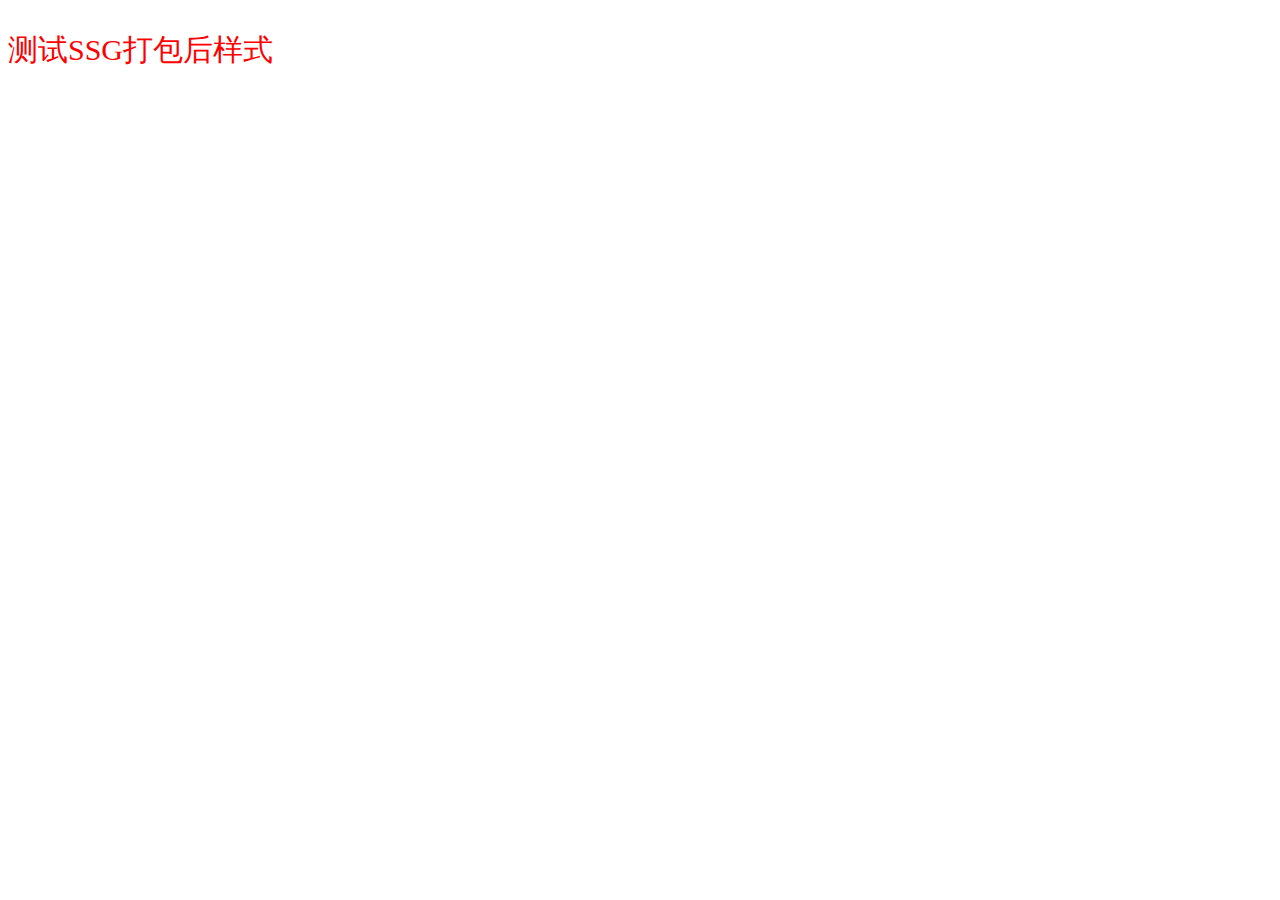
==== index.html @ a092a4cc "test" ====
<!DOCTYPE html><html lang="en"><head><meta charSet="utf-8"/><meta name="viewport" content="width=device-width, initial-scale=1"/><link rel="stylesheet" href="./_next/static/css/bb10aa0de52a1325.css"/><link rel="preload" as="script" fetchPriority="low" href="/_next/static/chunks/webpack-9b8e03845740086a.js" crossorigin=""/><script src="/_next/static/chunks/fd9d1056-c7082c319cc53ced.js" async="" crossorigin=""></script><script src="/_next/static/chunks/69-d05e895b1e27a732.js" async="" crossorigin=""></script><script src="/_next/static/chunks/main-app-fc64f13254d7d5bf.js" async="" crossorigin=""></script><title>My Next App</title><meta name="description" content="Generated by create next app"/><script src="/_next/static/chunks/polyfills-c67a75d1b6f99dc8.js" crossorigin="" noModule=""></script></head><body><p class="page_title__po7na">测试SSG打包后样式</p><script src="/_next/static/chunks/webpack-9b8e03845740086a.js" crossorigin="" async=""></script><script>(self.__next_f=self.__next_f||[]).push([0]);self.__next_f.push([2,null])</script><script>self.__next_f.push([1,"0:\"$L1\"\n"])</script><script>self.__next_f.push([1,"2:HL[\"/_next/static/css/bb10aa0de52a1325.css\",\"style\",{\"crossOrigin\":\"\"}]\n"])</script><script>self.__next_f.push([1,"3:I[7690,[],\"\"]\n5:I[5613,[],\"\"]\n6:I[1778,[],\"\"]\n8:I[8955,[],\"\"]\n9:[]\n"])</script><script>self.__next_f.push([1,"1:[null,[\"$\",\"$L3\",null,{\"buildId\":\"4iVn2go1yGjZT3Jv0GFUg\",\"assetPrefix\":\"\",\"initialCanonicalUrl\":\"/\",\"initialTree\":[\"\",{\"children\":[\"__PAGE__\",{}]},\"$undefined\",\"$undefined\",true],\"initialSeedData\":[\"\",{\"children\":[\"__PAGE__\",{},[\"$L4\",[\"$\",\"p\",null,{\"className\":\"page_title__po7na\",\"children\":\"测试SSG打包后样式\"}],null]]},[null,[\"$\",\"html\",null,{\"lang\":\"en\",\"children\":[\"$\",\"body\",null,{\"children\":[\"$\",\"$L5\",null,{\"parallelRouterKey\":\"children\",\"segmentPath\":[\"children\"],\"loading\":\"$undefined\",\"loadingStyles\":\"$undefined\",\"loadingScripts\":\"$undefined\",\"hasLoading\":false,\"error\":\"$undefined\",\"errorStyles\":\"$undefined\",\"errorScripts\":\"$undefined\",\"template\":[\"$\",\"$L6\",null,{}],\"templateStyles\":\"$undefined\",\"templateScripts\":\"$undefined\",\"notFound\":[[\"$\",\"title\",null,{\"children\":\"404: This page could not be found.\"}],[\"$\",\"div\",null,{\"style\":{\"fontFamily\":\"system-ui,\\\"Segoe UI\\\",Roboto,Helvetica,Arial,sans-serif,\\\"Apple Color Emoji\\\",\\\"Segoe UI Emoji\\\"\",\"height\":\"100vh\",\"textAlign\":\"center\",\"display\":\"flex\",\"flexDirection\":\"column\",\"alignItems\":\"center\",\"justifyContent\":\"center\"},\"children\":[\"$\",\"div\",null,{\"children\":[[\"$\",\"style\",null,{\"dangerouslySetInnerHTML\":{\"__html\":\"body{color:#000;background:#fff;margin:0}.next-error-h1{border-right:1px solid rgba(0,0,0,.3)}@media (prefers-color-scheme:dark){body{color:#fff;background:#000}.next-error-h1{border-right:1px solid rgba(255,255,255,.3)}}\"}}],[\"$\",\"h1\",null,{\"className\":\"next-error-h1\",\"style\":{\"display\":\"inline-block\",\"margin\":\"0 20px 0 0\",\"padding\":\"0 23px 0 0\",\"fontSize\":24,\"fontWeight\":500,\"verticalAlign\":\"top\",\"lineHeight\":\"49px\"},\"children\":\"404\"}],[\"$\",\"div\",null,{\"style\":{\"display\":\"inline-block\"},\"children\":[\"$\",\"h2\",null,{\"style\":{\"fontSize\":14,\"fontWeight\":400,\"lineHeight\":\"49px\",\"margin\":0},\"children\":\"This page could not be found.\"}]}]]}]}]],\"notFoundStyles\":[],\"styles\":[[\"$\",\"link\",\"0\",{\"rel\":\"stylesheet\",\"href\":\"/_next/static/css/bb10aa0de52a1325.css\",\"precedence\":\"next\",\"crossOrigin\":\"\"}]]}]}]}],null]],\"initialHead\":[false,\"$L7\"],\"globalErrorComponent\":\"$8\",\"missingSlots\":\"$W9\"}]]\n"])</script><script>self.__next_f.push([1,"7:[[\"$\",\"meta\",\"0\",{\"name\":\"viewport\",\"content\":\"width=device-width, initial-scale=1\"}],[\"$\",\"meta\",\"1\",{\"charSet\":\"utf-8\"}],[\"$\",\"title\",\"2\",{\"children\":\"My Next App\"}],[\"$\",\"meta\",\"3\",{\"name\":\"description\",\"content\":\"Generated by create next app\"}]]\n4:null\n"])</script><script>self.__next_f.push([1,""])</script></body></html>
---- _next/static/css/bb10aa0de52a1325.css ----
.page_main__nw1Wk{display:flex;flex-direction:column;justify-content:space-between;align-items:center;padding:6rem;min-height:100vh}.page_description__lvaOp{display:inherit;justify-content:inherit;align-items:inherit;font-size:.85rem;max-width:var(--max-width);width:100%;z-index:2;font-family:var(--font-mono)}.page_description__lvaOp a{display:flex;justify-content:center;align-items:center;gap:.5rem}.page_description__lvaOp p{position:relative;margin:0;padding:1rem;background-color:rgba(var(--callout-rgb),.5);border:1px solid rgba(var(--callout-border-rgb),.3);border-radius:var(--border-radius)}.page_code__9AfUJ{font-weight:700;font-family:var(--font-mono)}.page_grid__JZ9Cz{display:grid;grid-template-columns:repeat(4,minmax(25%,auto));max-width:100%;width:var(--max-width)}.page_card__Cf__u{padding:1rem 1.2rem;border-radius:var(--border-radius);background:rgba(var(--card-rgb),0);border:1px solid rgba(var(--card-border-rgb),0);transition:background .2s,border .2s}.page_card__Cf__u span{display:inline-block;transition:transform .2s}.page_card__Cf__u h2{font-weight:600;margin-bottom:.7rem}.page_card__Cf__u p{margin:0;opacity:.6;font-size:.9rem;line-height:1.5;max-width:30ch;text-wrap:balance}.page_center__NcdcW{display:flex;justify-content:center;align-items:center;position:relative;padding:4rem 0}.page_center__NcdcW:before{background:var(--secondary-glow);border-radius:50%;width:480px;height:360px;margin-left:-400px}.page_center__NcdcW:after{background:var(--primary-glow);width:240px;height:180px;z-index:-1}.page_center__NcdcW:after,.page_center__NcdcW:before{content:"";left:50%;position:absolute;filter:blur(45px);transform:translateZ(0)}.page_logo__ikIZE{position:relative}@media (hover:hover) and (pointer:fine){.page_card__Cf__u:hover{background:rgba(var(--card-rgb),.1);border:1px solid rgba(var(--card-border-rgb),.15)}.page_card__Cf__u:hover span{transform:translateX(4px)}}@media (prefers-reduced-motion){.page_card__Cf__u:hover span{transform:none}}@media (max-width:700px){.page_content___38fW{padding:4rem}.page_grid__JZ9Cz{grid-template-columns:1fr;margin-bottom:120px;max-width:320px;text-align:center}.page_card__Cf__u{padding:1rem 2.5rem}.page_card__Cf__u h2{margin-bottom:.5rem}.page_center__NcdcW{padding:8rem 0 6rem}.page_center__NcdcW:before{transform:none;height:300px}.page_description__lvaOp{font-size:.8rem}.page_description__lvaOp a{padding:1rem}.page_description__lvaOp div,.page_description__lvaOp p{display:flex;justify-content:center;position:fixed;width:100%}.page_description__lvaOp p{align-items:center;inset:0 0 auto;padding:2rem 1rem 1.4rem;border-radius:0;border:none;border-bottom:1px solid rgba(var(--callout-border-rgb),.25);background:linear-gradient(to bottom,rgba(var(--background-start-rgb),1),rgba(var(--callout-rgb),.5));background-clip:padding-box;-webkit-backdrop-filter:blur(24px);backdrop-filter:blur(24px)}.page_description__lvaOp div{align-items:flex-end;pointer-events:none;inset:auto 0 0;padding:2rem;height:200px;background:linear-gradient(to bottom,transparent 0,rgb(var(--background-end-rgb)) 40%);z-index:1}}@media (min-width:701px) and (max-width:1120px){.page_grid__JZ9Cz{grid-template-columns:repeat(2,50%)}}@media (prefers-color-scheme:dark){.page_vercelLogo__YYFl1{filter:invert(1)}.page_logo__ikIZE{filter:invert(1) drop-shadow(0 0 .3rem #ffffff70)}}@keyframes page_rotate__xIioM{0%{transform:rotate(1turn)}to{transform:rotate(0deg)}}.page_title__po7na{font-size:30px;color:red}
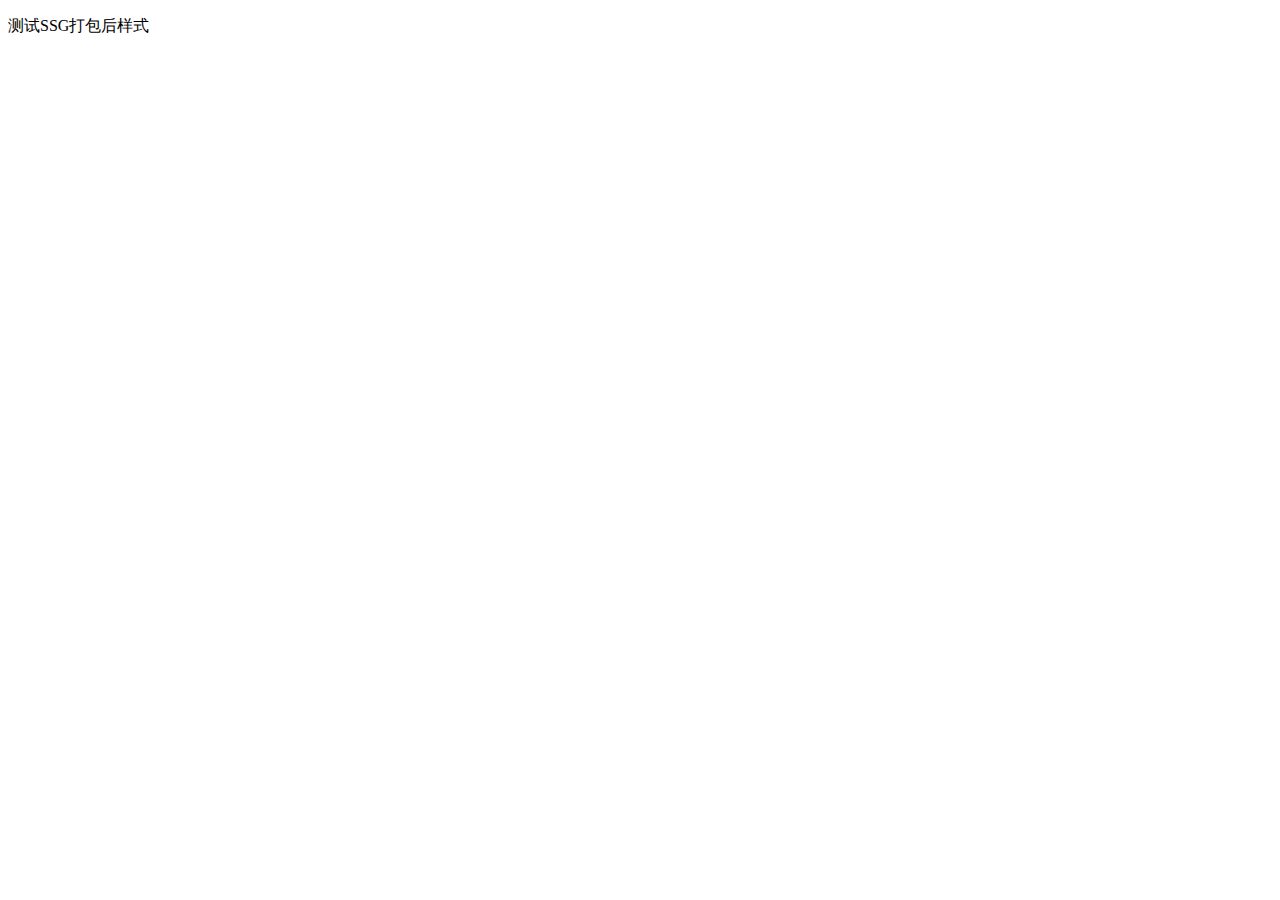
==== commit d531bd8e: "test" ====
--- a/index.html
+++ b/index.html
@@ -1 +1 @@
-<!DOCTYPE html><html lang="en"><head><meta charSet="utf-8"/><meta name="viewport" content="width=device-width, initial-scale=1"/><link rel="stylesheet" href="./_next/static/css/bb10aa0de52a1325.css"/><link rel="preload" as="script" fetchPriority="low" href="/_next/static/chunks/webpack-9b8e03845740086a.js" crossorigin=""/><script src="/_next/static/chunks/fd9d1056-c7082c319cc53ced.js" async="" crossorigin=""></script><script src="/_next/static/chunks/69-d05e895b1e27a732.js" async="" crossorigin=""></script><script src="/_next/static/chunks/main-app-fc64f13254d7d5bf.js" async="" crossorigin=""></script><title>My Next App</title><meta name="description" content="Generated by create next app"/><script src="/_next/static/chunks/polyfills-c67a75d1b6f99dc8.js" crossorigin="" noModule=""></script></head><body><p class="page_title__po7na">测试SSG打包后样式</p><script src="/_next/static/chunks/webpack-9b8e03845740086a.js" crossorigin="" async=""></script><script>(self.__next_f=self.__next_f||[]).push([0]);self.__next_f.push([2,null])</script><script>self.__next_f.push([1,"0:\"$L1\"\n"])</script><script>self.__next_f.push([1,"2:HL[\"/_next/static/css/bb10aa0de52a1325.css\",\"style\",{\"crossOrigin\":\"\"}]\n"])</script><script>self.__next_f.push([1,"3:I[7690,[],\"\"]\n5:I[5613,[],\"\"]\n6:I[1778,[],\"\"]\n8:I[8955,[],\"\"]\n9:[]\n"])</script><script>self.__next_f.push([1,"1:[null,[\"$\",\"$L3\",null,{\"buildId\":\"4iVn2go1yGjZT3Jv0GFUg\",\"assetPrefix\":\"\",\"initialCanonicalUrl\":\"/\",\"initialTree\":[\"\",{\"children\":[\"__PAGE__\",{}]},\"$undefined\",\"$undefined\",true],\"initialSeedData\":[\"\",{\"children\":[\"__PAGE__\",{},[\"$L4\",[\"$\",\"p\",null,{\"className\":\"page_title__po7na\",\"children\":\"测试SSG打包后样式\"}],null]]},[null,[\"$\",\"html\",null,{\"lang\":\"en\",\"children\":[\"$\",\"body\",null,{\"children\":[\"$\",\"$L5\",null,{\"parallelRouterKey\":\"children\",\"segmentPath\":[\"children\"],\"loading\":\"$undefined\",\"loadingStyles\":\"$undefined\",\"loadingScripts\":\"$undefined\",\"hasLoading\":false,\"error\":\"$undefined\",\"errorStyles\":\"$undefined\",\"errorScripts\":\"$undefined\",\"template\":[\"$\",\"$L6\",null,{}],\"templateStyles\":\"$undefined\",\"templateScripts\":\"$undefined\",\"notFound\":[[\"$\",\"title\",null,{\"children\":\"404: This page could not be found.\"}],[\"$\",\"div\",null,{\"style\":{\"fontFamily\":\"system-ui,\\\"Segoe UI\\\",Roboto,Helvetica,Arial,sans-serif,\\\"Apple Color Emoji\\\",\\\"Segoe UI Emoji\\\"\",\"height\":\"100vh\",\"textAlign\":\"center\",\"display\":\"flex\",\"flexDirection\":\"column\",\"alignItems\":\"center\",\"justifyContent\":\"center\"},\"children\":[\"$\",\"div\",null,{\"children\":[[\"$\",\"style\",null,{\"dangerouslySetInnerHTML\":{\"__html\":\"body{color:#000;background:#fff;margin:0}.next-error-h1{border-right:1px solid rgba(0,0,0,.3)}@media (prefers-color-scheme:dark){body{color:#fff;background:#000}.next-error-h1{border-right:1px solid rgba(255,255,255,.3)}}\"}}],[\"$\",\"h1\",null,{\"className\":\"next-error-h1\",\"style\":{\"display\":\"inline-block\",\"margin\":\"0 20px 0 0\",\"padding\":\"0 23px 0 0\",\"fontSize\":24,\"fontWeight\":500,\"verticalAlign\":\"top\",\"lineHeight\":\"49px\"},\"children\":\"404\"}],[\"$\",\"div\",null,{\"style\":{\"display\":\"inline-block\"},\"children\":[\"$\",\"h2\",null,{\"style\":{\"fontSize\":14,\"fontWeight\":400,\"lineHeight\":\"49px\",\"margin\":0},\"children\":\"This page could not be found.\"}]}]]}]}]],\"notFoundStyles\":[],\"styles\":[[\"$\",\"link\",\"0\",{\"rel\":\"stylesheet\",\"href\":\"/_next/static/css/bb10aa0de52a1325.css\",\"precedence\":\"next\",\"crossOrigin\":\"\"}]]}]}]}],null]],\"initialHead\":[false,\"$L7\"],\"globalErrorComponent\":\"$8\",\"missingSlots\":\"$W9\"}]]\n"])</script><script>self.__next_f.push([1,"7:[[\"$\",\"meta\",\"0\",{\"name\":\"viewport\",\"content\":\"width=device-width, initial-scale=1\"}],[\"$\",\"meta\",\"1\",{\"charSet\":\"utf-8\"}],[\"$\",\"title\",\"2\",{\"children\":\"My Next App\"}],[\"$\",\"meta\",\"3\",{\"name\":\"description\",\"content\":\"Generated by create next app\"}]]\n4:null\n"])</script><script>self.__next_f.push([1,""])</script></body></html>+<!DOCTYPE html><html lang="en"><head><meta charSet="utf-8"/><meta name="viewport" content="width=device-width, initial-scale=1"/><link rel="stylesheet" href="next-app-temp2/_next/static/css/bb10aa0de52a1325.css" /><link rel="preload" as="script" fetchPriority="low" href="next-app-temp2/_next/static/chunks/webpack-7290e2e1d40ba436.js" /><script src="next-app-temp2/_next/static/chunks/fd9d1056-c7082c319cc53ced.js" async="" ></script><script src="next-app-temp2/_next/static/chunks/69-d05e895b1e27a732.js" async="" ></script><script src="next-app-temp2/_next/static/chunks/main-app-fc64f13254d7d5bf.js" async=""></script><title>My Next App</title><meta name="description" content="Generated by create next app"/><script src="next-app-temp2/_next/static/chunks/polyfills-c67a75d1b6f99dc8.js" noModule=""></script></head><body><p class="page_title__po7na">测试SSG打包后样式</p><script src="next-app-temp2/_next/static/chunks/webpack-7290e2e1d40ba436.js" async=""></script><script>(self.__next_f=self.__next_f||[]).push([0]);self.__next_f.push([2,null])</script><script>self.__next_f.push([1,"0:\"$L1\"\n"])</script><script>self.__next_f.push([1,"2:HL[\"next-app-temp2/_next/static/css/bb10aa0de52a1325.css\",\"style\",{\"crossOrigin\":\"\"}]\n"])</script><script>self.__next_f.push([1,"3:I[7690,[],\"\"]\n5:I[5613,[],\"\"]\n6:I[1778,[],\"\"]\n8:I[8955,[],\"\"]\n9:[]\n"])</script><script>self.__next_f.push([1,"1:[null,[\"$\",\"$L3\",null,{\"buildId\":\"r7Emk1DziconrCHtEuNCy\",\"assetPrefix\":\"next-app-temp2\",\"initialCanonicalUrl\":\"/\",\"initialTree\":[\"\",{\"children\":[\"__PAGE__\",{}]},\"$undefined\",\"$undefined\",true],\"initialSeedData\":[\"\",{\"children\":[\"__PAGE__\",{},[\"$L4\",[\"$\",\"p\",null,{\"className\":\"page_title__po7na\",\"children\":\"测试SSG打包后样式\"}],null]]},[null,[\"$\",\"html\",null,{\"lang\":\"en\",\"children\":[\"$\",\"body\",null,{\"children\":[\"$\",\"$L5\",null,{\"parallelRouterKey\":\"children\",\"segmentPath\":[\"children\"],\"loading\":\"$undefined\",\"loadingStyles\":\"$undefined\",\"loadingScripts\":\"$undefined\",\"hasLoading\":false,\"error\":\"$undefined\",\"errorStyles\":\"$undefined\",\"errorScripts\":\"$undefined\",\"template\":[\"$\",\"$L6\",null,{}],\"templateStyles\":\"$undefined\",\"templateScripts\":\"$undefined\",\"notFound\":[[\"$\",\"title\",null,{\"children\":\"404: This page could not be found.\"}],[\"$\",\"div\",null,{\"style\":{\"fontFamily\":\"system-ui,\\\"Segoe UI\\\",Roboto,Helvetica,Arial,sans-serif,\\\"Apple Color Emoji\\\",\\\"Segoe UI Emoji\\\"\",\"height\":\"100vh\",\"textAlign\":\"center\",\"display\":\"flex\",\"flexDirection\":\"column\",\"alignItems\":\"center\",\"justifyContent\":\"center\"},\"children\":[\"$\",\"div\",null,{\"children\":[[\"$\",\"style\",null,{\"dangerouslySetInnerHTML\":{\"__html\":\"body{color:#000;background:#fff;margin:0}.next-error-h1{border-right:1px solid rgba(0,0,0,.3)}@media (prefers-color-scheme:dark){body{color:#fff;background:#000}.next-error-h1{border-right:1px solid rgba(255,255,255,.3)}}\"}}],[\"$\",\"h1\",null,{\"className\":\"next-error-h1\",\"style\":{\"display\":\"inline-block\",\"margin\":\"0 20px 0 0\",\"padding\":\"0 23px 0 0\",\"fontSize\":24,\"fontWeight\":500,\"verticalAlign\":\"top\",\"lineHeight\":\"49px\"},\"children\":\"404\"}],[\"$\",\"div\",null,{\"style\":{\"display\":\"inline-block\"},\"children\":[\"$\",\"h2\",null,{\"style\":{\"fontSize\":14,\"fontWeight\":400,\"lineHeight\":\"49px\",\"margin\":0},\"children\":\"This page could not be found.\"}]}]]}]}]],\"notFoundStyles\":[],\"styles\":[[\"$\",\"link\",\"0\",{\"rel\":\"stylesheet\",\"href\":\"next-app-temp2/_next/static/css/bb10aa0de52a1325.css\",\"precedence\":\"next\",\"crossOrigin\":\"\"}]]}]}]}],null]],\"initialHead\":[false,\"$L7\"],\"globalErrorComponent\":\"$8\",\"missingSlots\":\"$W9\"}]]\n"])</script><script>self.__next_f.push([1,"7:[[\"$\",\"meta\",\"0\",{\"name\":\"viewport\",\"content\":\"width=device-width, initial-scale=1\"}],[\"$\",\"meta\",\"1\",{\"charSet\":\"utf-8\"}],[\"$\",\"title\",\"2\",{\"children\":\"My Next App\"}],[\"$\",\"meta\",\"3\",{\"name\":\"description\",\"content\":\"Generated by create next app\"}]]\n4:null\n"])</script><script>self.__next_f.push([1,""])</script></body></html>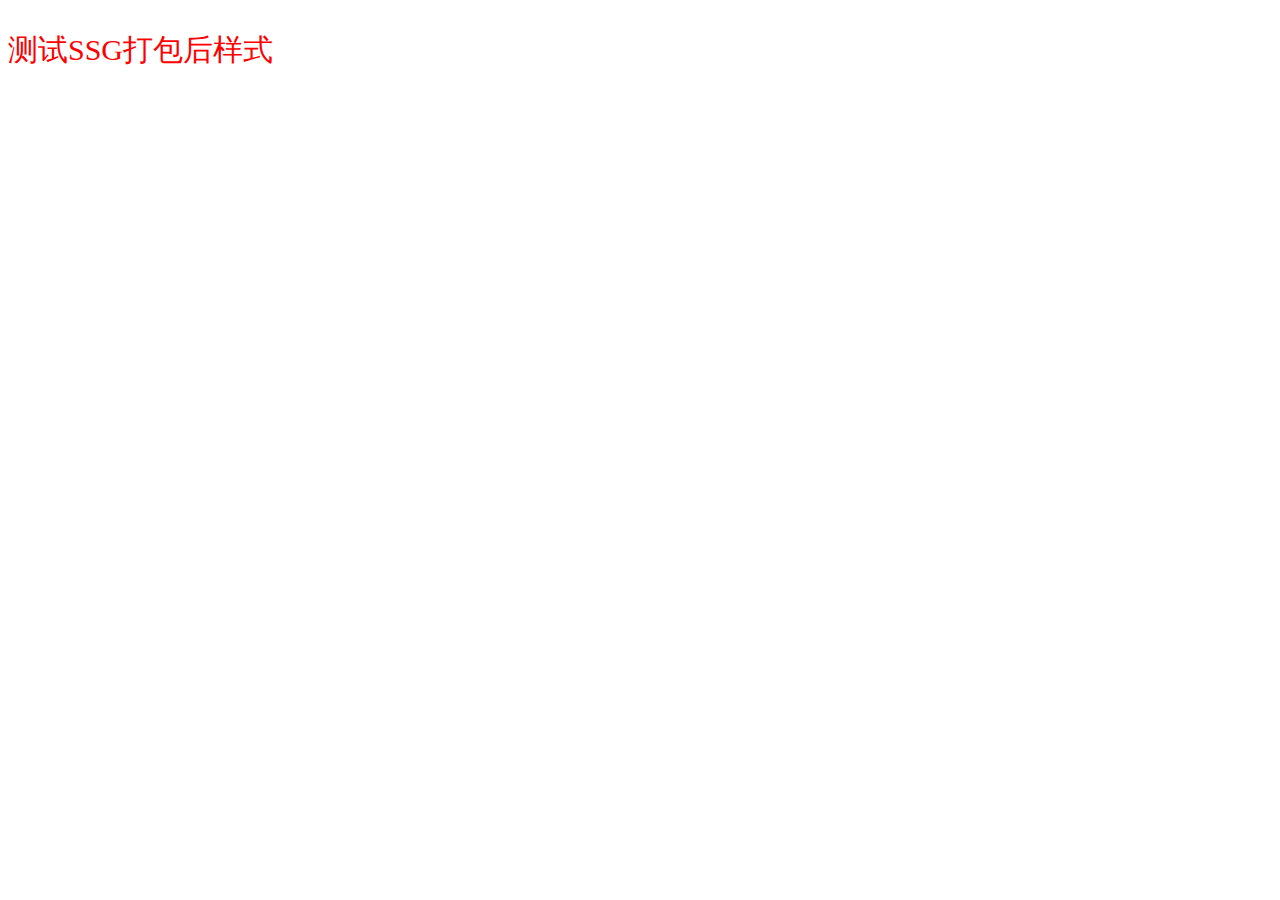
==== commit fdb3e31a: "sds" ====
--- a/index.html
+++ b/index.html
@@ -1 +1 @@
-<!DOCTYPE html><html lang="en"><head><meta charSet="utf-8"/><meta name="viewport" content="width=device-width, initial-scale=1"/><link rel="stylesheet" href="next-app-temp2/_next/static/css/bb10aa0de52a1325.css" /><link rel="preload" as="script" fetchPriority="low" href="next-app-temp2/_next/static/chunks/webpack-7290e2e1d40ba436.js" /><script src="next-app-temp2/_next/static/chunks/fd9d1056-c7082c319cc53ced.js" async="" ></script><script src="next-app-temp2/_next/static/chunks/69-d05e895b1e27a732.js" async="" ></script><script src="next-app-temp2/_next/static/chunks/main-app-fc64f13254d7d5bf.js" async=""></script><title>My Next App</title><meta name="description" content="Generated by create next app"/><script src="next-app-temp2/_next/static/chunks/polyfills-c67a75d1b6f99dc8.js" noModule=""></script></head><body><p class="page_title__po7na">测试SSG打包后样式</p><script src="next-app-temp2/_next/static/chunks/webpack-7290e2e1d40ba436.js" async=""></script><script>(self.__next_f=self.__next_f||[]).push([0]);self.__next_f.push([2,null])</script><script>self.__next_f.push([1,"0:\"$L1\"\n"])</script><script>self.__next_f.push([1,"2:HL[\"next-app-temp2/_next/static/css/bb10aa0de52a1325.css\",\"style\",{\"crossOrigin\":\"\"}]\n"])</script><script>self.__next_f.push([1,"3:I[7690,[],\"\"]\n5:I[5613,[],\"\"]\n6:I[1778,[],\"\"]\n8:I[8955,[],\"\"]\n9:[]\n"])</script><script>self.__next_f.push([1,"1:[null,[\"$\",\"$L3\",null,{\"buildId\":\"r7Emk1DziconrCHtEuNCy\",\"assetPrefix\":\"next-app-temp2\",\"initialCanonicalUrl\":\"/\",\"initialTree\":[\"\",{\"children\":[\"__PAGE__\",{}]},\"$undefined\",\"$undefined\",true],\"initialSeedData\":[\"\",{\"children\":[\"__PAGE__\",{},[\"$L4\",[\"$\",\"p\",null,{\"className\":\"page_title__po7na\",\"children\":\"测试SSG打包后样式\"}],null]]},[null,[\"$\",\"html\",null,{\"lang\":\"en\",\"children\":[\"$\",\"body\",null,{\"children\":[\"$\",\"$L5\",null,{\"parallelRouterKey\":\"children\",\"segmentPath\":[\"children\"],\"loading\":\"$undefined\",\"loadingStyles\":\"$undefined\",\"loadingScripts\":\"$undefined\",\"hasLoading\":false,\"error\":\"$undefined\",\"errorStyles\":\"$undefined\",\"errorScripts\":\"$undefined\",\"template\":[\"$\",\"$L6\",null,{}],\"templateStyles\":\"$undefined\",\"templateScripts\":\"$undefined\",\"notFound\":[[\"$\",\"title\",null,{\"children\":\"404: This page could not be found.\"}],[\"$\",\"div\",null,{\"style\":{\"fontFamily\":\"system-ui,\\\"Segoe UI\\\",Roboto,Helvetica,Arial,sans-serif,\\\"Apple Color Emoji\\\",\\\"Segoe UI Emoji\\\"\",\"height\":\"100vh\",\"textAlign\":\"center\",\"display\":\"flex\",\"flexDirection\":\"column\",\"alignItems\":\"center\",\"justifyContent\":\"center\"},\"children\":[\"$\",\"div\",null,{\"children\":[[\"$\",\"style\",null,{\"dangerouslySetInnerHTML\":{\"__html\":\"body{color:#000;background:#fff;margin:0}.next-error-h1{border-right:1px solid rgba(0,0,0,.3)}@media (prefers-color-scheme:dark){body{color:#fff;background:#000}.next-error-h1{border-right:1px solid rgba(255,255,255,.3)}}\"}}],[\"$\",\"h1\",null,{\"className\":\"next-error-h1\",\"style\":{\"display\":\"inline-block\",\"margin\":\"0 20px 0 0\",\"padding\":\"0 23px 0 0\",\"fontSize\":24,\"fontWeight\":500,\"verticalAlign\":\"top\",\"lineHeight\":\"49px\"},\"children\":\"404\"}],[\"$\",\"div\",null,{\"style\":{\"display\":\"inline-block\"},\"children\":[\"$\",\"h2\",null,{\"style\":{\"fontSize\":14,\"fontWeight\":400,\"lineHeight\":\"49px\",\"margin\":0},\"children\":\"This page could not be found.\"}]}]]}]}]],\"notFoundStyles\":[],\"styles\":[[\"$\",\"link\",\"0\",{\"rel\":\"stylesheet\",\"href\":\"next-app-temp2/_next/static/css/bb10aa0de52a1325.css\",\"precedence\":\"next\",\"crossOrigin\":\"\"}]]}]}]}],null]],\"initialHead\":[false,\"$L7\"],\"globalErrorComponent\":\"$8\",\"missingSlots\":\"$W9\"}]]\n"])</script><script>self.__next_f.push([1,"7:[[\"$\",\"meta\",\"0\",{\"name\":\"viewport\",\"content\":\"width=device-width, initial-scale=1\"}],[\"$\",\"meta\",\"1\",{\"charSet\":\"utf-8\"}],[\"$\",\"title\",\"2\",{\"children\":\"My Next App\"}],[\"$\",\"meta\",\"3\",{\"name\":\"description\",\"content\":\"Generated by create next app\"}]]\n4:null\n"])</script><script>self.__next_f.push([1,""])</script></body></html>+<!DOCTYPE html><html lang="en"><head><meta charSet="utf-8"/><meta name="viewport" content="width=device-width, initial-scale=1"/><link rel="stylesheet" href="/_next/static/css/bb10aa0de52a1325.css" /><link rel="preload" as="script" fetchPriority="low" href="/_next/static/chunks/webpack-9b8e03845740086a.js" /><script src="/_next/static/chunks/fd9d1056-c7082c319cc53ced.js" async="" ></script><script src="/_next/static/chunks/69-d05e895b1e27a732.js" async="" ></script><script src="/_next/static/chunks/main-app-fc64f13254d7d5bf.js" async="" ></script><title>My Next App</title><meta name="description" content="Generated by create next app"/><script src="/_next/static/chunks/polyfills-c67a75d1b6f99dc8.js"  noModule=""></script></head><body><p class="page_title__po7na">测试SSG打包后样式</p><script src="/_next/static/chunks/webpack-9b8e03845740086a.js" async=""></script><script>(self.__next_f=self.__next_f||[]).push([0]);self.__next_f.push([2,null])</script><script>self.__next_f.push([1,"0:\"$L1\"\n"])</script><script>self.__next_f.push([1,"2:HL[\"/_next/static/css/bb10aa0de52a1325.css\",\"style\"]\n"])</script><script>self.__next_f.push([1,"3:I[7690,[],\"\"]\n5:I[5613,[],\"\"]\n6:I[1778,[],\"\"]\n8:I[8955,[],\"\"]\n9:[]\n"])</script><script>self.__next_f.push([1,"1:[null,[\"$\",\"$L3\",null,{\"buildId\":\"5Hlt9g_BbJowxG72p029R\",\"assetPrefix\":\"\",\"initialCanonicalUrl\":\"/\",\"initialTree\":[\"\",{\"children\":[\"__PAGE__\",{}]},\"$undefined\",\"$undefined\",true],\"initialSeedData\":[\"\",{\"children\":[\"__PAGE__\",{},[\"$L4\",[\"$\",\"p\",null,{\"className\":\"page_title__po7na\",\"children\":\"测试SSG打包后样式\"}],null]]},[null,[\"$\",\"html\",null,{\"lang\":\"en\",\"children\":[\"$\",\"body\",null,{\"children\":[\"$\",\"$L5\",null,{\"parallelRouterKey\":\"children\",\"segmentPath\":[\"children\"],\"loading\":\"$undefined\",\"loadingStyles\":\"$undefined\",\"loadingScripts\":\"$undefined\",\"hasLoading\":false,\"error\":\"$undefined\",\"errorStyles\":\"$undefined\",\"errorScripts\":\"$undefined\",\"template\":[\"$\",\"$L6\",null,{}],\"templateStyles\":\"$undefined\",\"templateScripts\":\"$undefined\",\"notFound\":[[\"$\",\"title\",null,{\"children\":\"404: This page could not be found.\"}],[\"$\",\"div\",null,{\"style\":{\"fontFamily\":\"system-ui,\\\"Segoe UI\\\",Roboto,Helvetica,Arial,sans-serif,\\\"Apple Color Emoji\\\",\\\"Segoe UI Emoji\\\"\",\"height\":\"100vh\",\"textAlign\":\"center\",\"display\":\"flex\",\"flexDirection\":\"column\",\"alignItems\":\"center\",\"justifyContent\":\"center\"},\"children\":[\"$\",\"div\",null,{\"children\":[[\"$\",\"style\",null,{\"dangerouslySetInnerHTML\":{\"__html\":\"body{color:#000;background:#fff;margin:0}.next-error-h1{border-right:1px solid rgba(0,0,0,.3)}@media (prefers-color-scheme:dark){body{color:#fff;background:#000}.next-error-h1{border-right:1px solid rgba(255,255,255,.3)}}\"}}],[\"$\",\"h1\",null,{\"className\":\"next-error-h1\",\"style\":{\"display\":\"inline-block\",\"margin\":\"0 20px 0 0\",\"padding\":\"0 23px 0 0\",\"fontSize\":24,\"fontWeight\":500,\"verticalAlign\":\"top\",\"lineHeight\":\"49px\"},\"children\":\"404\"}],[\"$\",\"div\",null,{\"style\":{\"display\":\"inline-block\"},\"children\":[\"$\",\"h2\",null,{\"style\":{\"fontSize\":14,\"fontWeight\":400,\"lineHeight\":\"49px\",\"margin\":0},\"children\":\"This page could not be found.\"}]}]]}]}]],\"notFoundStyles\":[],\"styles\":[[\"$\",\"link\",\"0\",{\"rel\":\"stylesheet\",\"href\":\"/_next/static/css/bb10aa0de52a1325.css\"}]]}]}]}],null]],\"initialHead\":[false,\"$L7\"],\"globalErrorComponent\":\"$8\",\"missingSlots\":\"$W9\"}]]\n"])</script><script>self.__next_f.push([1,"7:[[\"$\",\"meta\",\"0\",{\"name\":\"viewport\",\"content\":\"width=device-width, initial-scale=1\"}],[\"$\",\"meta\",\"1\",{\"charSet\":\"utf-8\"}],[\"$\",\"title\",\"2\",{\"children\":\"My Next App\"}],[\"$\",\"meta\",\"3\",{\"name\":\"description\",\"content\":\"Generated by create next app\"}]]\n4:null\n"])</script><script>self.__next_f.push([1,""])</script></body></html>--- a/_next/static/css/bb10aa0de52a1325.css
+++ b/_next/static/css/bb10aa0de52a1325.css
@@ -0,0 +1 @@
+.page_main__nw1Wk{display:flex;flex-direction:column;justify-content:space-between;align-items:center;padding:6rem;min-height:100vh}.page_description__lvaOp{display:inherit;justify-content:inherit;align-items:inherit;font-size:.85rem;max-width:var(--max-width);width:100%;z-index:2;font-family:var(--font-mono)}.page_description__lvaOp a{display:flex;justify-content:center;align-items:center;gap:.5rem}.page_description__lvaOp p{position:relative;margin:0;padding:1rem;background-color:rgba(var(--callout-rgb),.5);border:1px solid rgba(var(--callout-border-rgb),.3);border-radius:var(--border-radius)}.page_code__9AfUJ{font-weight:700;font-family:var(--font-mono)}.page_grid__JZ9Cz{display:grid;grid-template-columns:repeat(4,minmax(25%,auto));max-width:100%;width:var(--max-width)}.page_card__Cf__u{padding:1rem 1.2rem;border-radius:var(--border-radius);background:rgba(var(--card-rgb),0);border:1px solid rgba(var(--card-border-rgb),0);transition:background .2s,border .2s}.page_card__Cf__u span{display:inline-block;transition:transform .2s}.page_card__Cf__u h2{font-weight:600;margin-bottom:.7rem}.page_card__Cf__u p{margin:0;opacity:.6;font-size:.9rem;line-height:1.5;max-width:30ch;text-wrap:balance}.page_center__NcdcW{display:flex;justify-content:center;align-items:center;position:relative;padding:4rem 0}.page_center__NcdcW:before{background:var(--secondary-glow);border-radius:50%;width:480px;height:360px;margin-left:-400px}.page_center__NcdcW:after{background:var(--primary-glow);width:240px;height:180px;z-index:-1}.page_center__NcdcW:after,.page_center__NcdcW:before{content:"";left:50%;position:absolute;filter:blur(45px);transform:translateZ(0)}.page_logo__ikIZE{position:relative}@media (hover:hover) and (pointer:fine){.page_card__Cf__u:hover{background:rgba(var(--card-rgb),.1);border:1px solid rgba(var(--card-border-rgb),.15)}.page_card__Cf__u:hover span{transform:translateX(4px)}}@media (prefers-reduced-motion){.page_card__Cf__u:hover span{transform:none}}@media (max-width:700px){.page_content___38fW{padding:4rem}.page_grid__JZ9Cz{grid-template-columns:1fr;margin-bottom:120px;max-width:320px;text-align:center}.page_card__Cf__u{padding:1rem 2.5rem}.page_card__Cf__u h2{margin-bottom:.5rem}.page_center__NcdcW{padding:8rem 0 6rem}.page_center__NcdcW:before{transform:none;height:300px}.page_description__lvaOp{font-size:.8rem}.page_description__lvaOp a{padding:1rem}.page_description__lvaOp div,.page_description__lvaOp p{display:flex;justify-content:center;position:fixed;width:100%}.page_description__lvaOp p{align-items:center;inset:0 0 auto;padding:2rem 1rem 1.4rem;border-radius:0;border:none;border-bottom:1px solid rgba(var(--callout-border-rgb),.25);background:linear-gradient(to bottom,rgba(var(--background-start-rgb),1),rgba(var(--callout-rgb),.5));background-clip:padding-box;-webkit-backdrop-filter:blur(24px);backdrop-filter:blur(24px)}.page_description__lvaOp div{align-items:flex-end;pointer-events:none;inset:auto 0 0;padding:2rem;height:200px;background:linear-gradient(to bottom,transparent 0,rgb(var(--background-end-rgb)) 40%);z-index:1}}@media (min-width:701px) and (max-width:1120px){.page_grid__JZ9Cz{grid-template-columns:repeat(2,50%)}}@media (prefers-color-scheme:dark){.page_vercelLogo__YYFl1{filter:invert(1)}.page_logo__ikIZE{filter:invert(1) drop-shadow(0 0 .3rem #ffffff70)}}@keyframes page_rotate__xIioM{0%{transform:rotate(1turn)}to{transform:rotate(0deg)}}.page_title__po7na{font-size:30px;color:red}